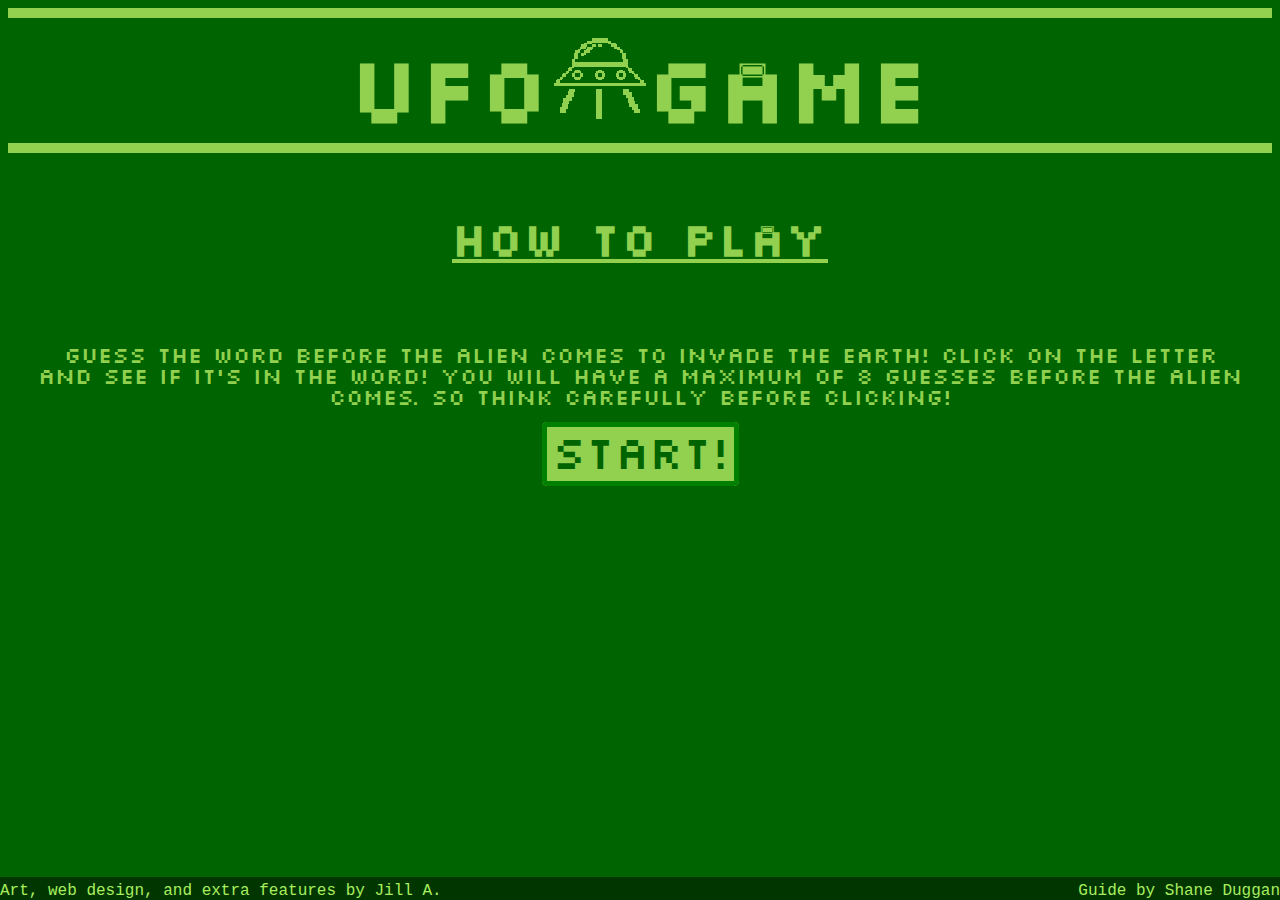
==== index.html @ 4e0d68cf "move game and index into main folder" ====
<!DOCTYPE html>
<html>
<head>
  <meta charset="UTF-8">
  <title>UFO Game</title>
  <link rel="stylesheet" href="./src/style.css"></link>
</head>
<body>
    <hr>
    <h1>UFO<img src="../images/ufo-logo.png">GAME</h1>
    <hr>
    <br>
    <h2>How To Play</h2>
    <br>
    <p>Guess the word before the alien comes to invade the Earth! Click on the letter and see if it's in the word!
        You will have a maximum of 8 guesses before the alien comes. So think carefully before clicking!
    </p>

    <a href="game.html">START!</a>

    <footer>
      <div>Art, web design, and extra features by Jill A.</div>
      <div>Guide by <a href="https://www.freecodecamp.org/news/how-to-code-a-simple-game/" target="_blank">Shane Duggan</a></div>
    </footer>
</body>
</html>
---- src/style.css ----
@font-face {
    font-family: 'silkscreennormal';
    src: url('slkscr-webfont.eot');
    src: url('slkscr-webfont.eot?#iefix') format('embedded-opentype'),
         url('slkscr-webfont.woff2') format('woff2'),
         url('slkscr-webfont.woff') format('woff'),
         url('slkscr-webfont.ttf') format('truetype'),
         url('slkscr-webfont.svg#silkscreennormal') format('svg');
    font-weight: normal;
    font-style: normal;

}

body {
    background-color: darkgreen;
    text-align: center;
}

h1{
    font-family: 'silkscreennormal';
    letter-spacing: 2px;
    color: #92D050;
    font-size: 6em;
    margin: 5px auto;
}

h2{
    font-family: 'silkscreennormal';
    letter-spacing: 2px;
    color: #92D050;
    font-size: 3em;
    text-decoration: underline;
}

p{
    font-family: 'silkscreennormal';
    color: #92D050;
    font-size: 1.5em;
    padding: 0 25px;
}

hr{
    border:#92D050 solid 5px;
}

a{
    text-decoration: none;
    background-color: #92D050;
    font-family: 'silkscreennormal';
    color: darkgreen;
    font-size: 3em;
    border-radius: 5px;
    padding: 5px;
    border: green solid 5px;
}

footer{
    position: absolute;
    bottom: 0;
    left: 0;
    display: grid;
    width: 100%;
    grid-template-columns: 6fr 6fr;
    place-items: end start;
    background-color: #013601;
    color: #a8ee5d;
    font-family: 'Courier New', Courier, monospace;
    padding-top: 5px;
}

footer div:last-of-type{
    justify-self: end;
}

footer a{
    font-size: inherit;
    padding: inherit;
    border: 0;
    background-color: inherit;
    color: inherit;
    font-family: inherit;
}

a:hover{
    background-color: #025702c8;
    color: #92D050;
}

a:active{
    background-color: #a8ee5d;
    color: #025702c8;
}

.container{
    display: grid;
    justify-content: center;
    align-items: center;
    height: auto;
    width: 90vw;
    border-right: 10px solid #025702c8;
    border-left: 10px solid #025702c8;
    margin: 0 auto;
}

.screen{
    display: grid;
    justify-content: center;
    border: 5px #92D050 double;
    margin: 5px 40px;
    width: 500px;
    justify-self: center;
    align-items: center;
}

.screen img{
    max-width: 100%;
    max-height: 100%;
}

.UFO{
    width: 200px;
    height: 200px;
    margin-top: 10px;
    justify-self: center;
}

.win{
    animation: zoom 1s infinite alternate;
}

.word{
    font-size: 2.5rem;
    font-family: 'silkscreennormal';
    color: #92D050;
    margin: 10px;
}

.bounce span{
    display: inline-block;
    animation: bounce 1s infinite;
    animation-delay: calc(.1s * var(--i));
}

.letters{
    margin: 5px 20px;
    width: 500px;
    justify-self: center;
}

.letters button{
    margin: 5px;
    padding: 10px;
    font-size: 1.8rem;
    border-radius: 50%;
    border-color: #013601;
    background-color: #024c02;
    color: #92D050;
    cursor: pointer;
    font-family: 'silkscreennormal';
}

.letters button:disabled{
    cursor: default;
    color: darkgreen;
    background-color: #013601;
}

.invisible{
    opacity: 0;
}

.guess-counter{
    padding: 0;
    margin: 5px 0;
}

.play-again{
    border-color: #013601;
    background-color: #024c02;
    color: #92D050;
    cursor: pointer;
    font-family: 'silkscreennormal';
    font-size: 2rem;
    margin-top: 2px;
    animation: shake .3s infinite;
}

.play-again:hover{
    background-color: #92D050;
    color: #013601;
    animation: zoom 1s infinite alternate;
}

.lose span{
    animation: blink 1s infinite alternate;
    animation-delay: calc(.2s * var(--i));
}

.change-category{
    border-color: #013601;
    background-color: #024c02;
    color: #92D050;
    cursor: pointer;
    font-family: 'silkscreennormal';
    font-size: 2rem;
    margin: 2px auto;
}

.change-category:hover{
    background-color: #92D050;
    color: #013601;
}

.word-categories{
    position: absolute;
    background-color:#80bd3e;
    padding: 60px 100px;
    top: 0;
    bottom: 0;
    left: 0;
    right: 0;
    margin: auto;
    max-width: 400px;
    max-height: 500px;
    z-index: 1;
    border-radius: 10px;
    border: #024c02 double 10px;
    display: grid;
    justify-content: center;
    gap: 10px;
}

.word-categories button{
    background-color: #024c02;
    color: #a8ee5d;
    cursor: pointer;
    border-radius: 5px;
    font-family: 'silkscreennormal';
    font-size: 1.2rem;
    padding: 3px;
}

.word-categories button:hover{
    background-color: #92D050;
    color: #013601;
}

.random {
    display: grid;
    justify-content: center;
    grid-template-columns: 1fr 1fr;
    gap: 5px;
}

.random button{
    background-color: #a8ee5d;
    color:#024c02;
    cursor: pointer;
    font-size: 1.3rem;
}

.random button:hover{
    background-color: #024c02;
    color: #a8ee5d;
    animation: zoom 1s infinite alternate;;
}

.regular{
    display: grid;
    justify-content: center;
    grid-template-columns: repeat(3, 1fr);
    gap: 5px;
}

h3{
    margin: 0;
    padding: 0;
    font-family: 'silkscreennormal';
    color: #013601;
}

@keyframes bounce{
    0%,40%,100% {
        transform: translateY(0)
      }
      20% {
        transform: translateY(-20px)
      }
}

@keyframes zoom {
    from{
        transform: scale(1);
    }

     to{
        transform: scale(1.1);
     }
}

@keyframes blink {
    0%{
        opacity: 100;
    }

    50%{
        opacity: 50;
    }

    100%{
        opacity: 0;
    }
}

@keyframes shake {
    0%{
        transform: rotate(0);
    }

    25%{
        transform: rotate(0.2deg);
    }

    50%{
        transform: rotate(0);
    }

    100%{
        transform: rotate(-0.2deg);
    }
}
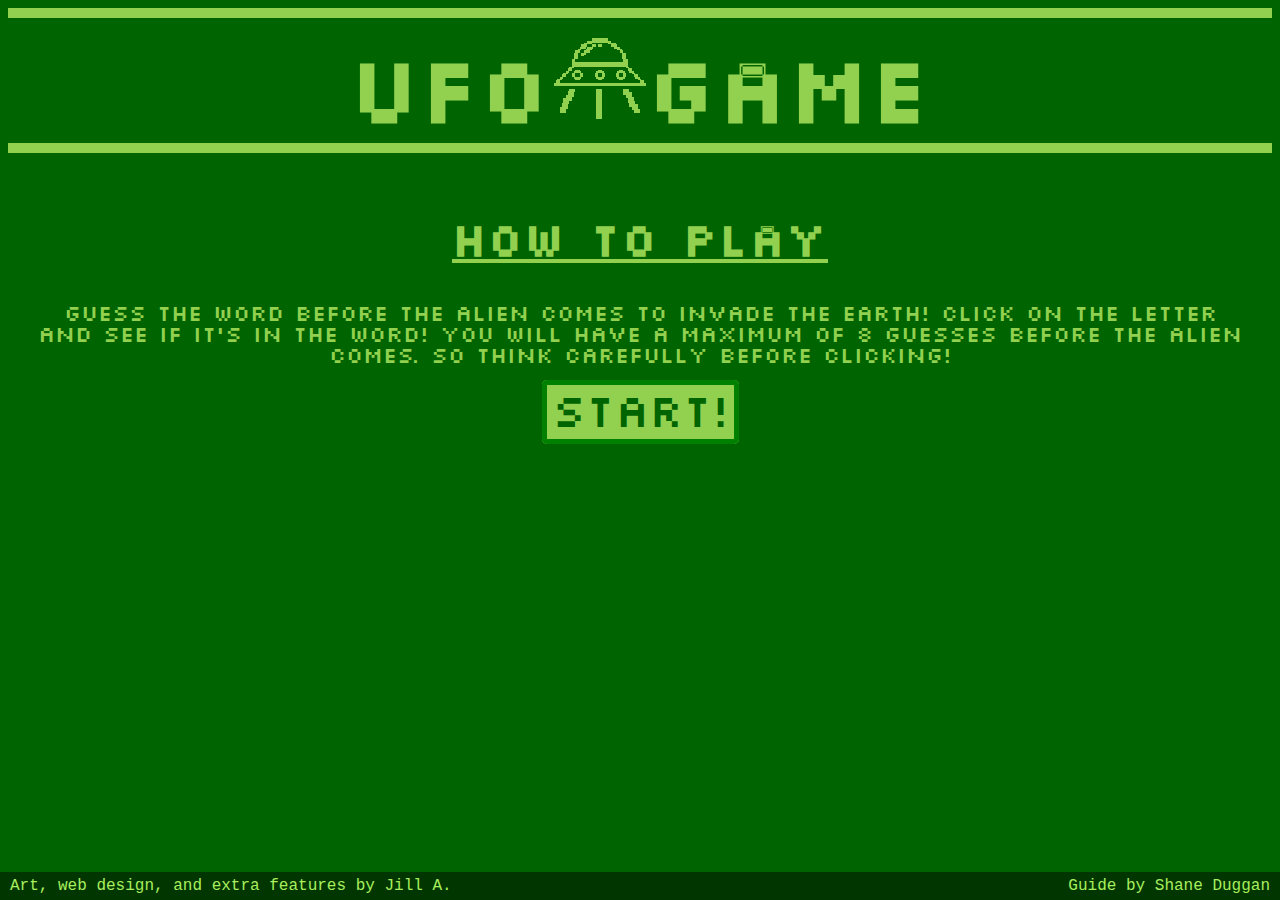
==== commit 6b821188: "add media query to index html" ====
--- a/index.html
+++ b/index.html
@@ -7,11 +7,11 @@
 </head>
 <body>
     <hr>
-    <h1>UFO<img src="../images/ufo-logo.png">GAME</h1>
+    <h1>UFO<img src="./images/ufo-logo.png">GAME</h1>
     <hr>
     <br>
     <h2>How To Play</h2>
-    <br>
+
     <p>Guess the word before the alien comes to invade the Earth! Click on the letter and see if it's in the word!
         You will have a maximum of 8 guesses before the alien comes. So think carefully before clicking!
     </p>
--- a/src/style.css
+++ b/src/style.css
@@ -58,18 +58,18 @@
     position: absolute;
     bottom: 0;
     left: 0;
-    display: grid;
+    display: flex;
+    justify-content: space-between;
     width: 100%;
-    grid-template-columns: 6fr 6fr;
-    place-items: end start;
     background-color: #013601;
     color: #a8ee5d;
     font-family: 'Courier New', Courier, monospace;
-    padding-top: 5px;
-}
-
-footer div:last-of-type{
-    justify-self: end;
+    padding: 5px 0;
+    font-size: 1em;
+}
+
+footer div{
+    margin: 0 10px;
 }
 
 footer a{
@@ -329,3 +329,28 @@
         transform: rotate(-0.2deg);
     }
 }
+
+
+@media screen and (max-width: 600px){
+    p{
+        font-size: 20px;
+    }
+
+    h2, a{
+        font-size: 24px;
+    }
+
+    h1{
+        font-size: 34px;
+    }
+
+    img{
+        height: 34px;
+    }
+
+    footer{
+        font-size: 14px;
+        flex-direction: column;
+        gap: 20px;
+    }
+}
